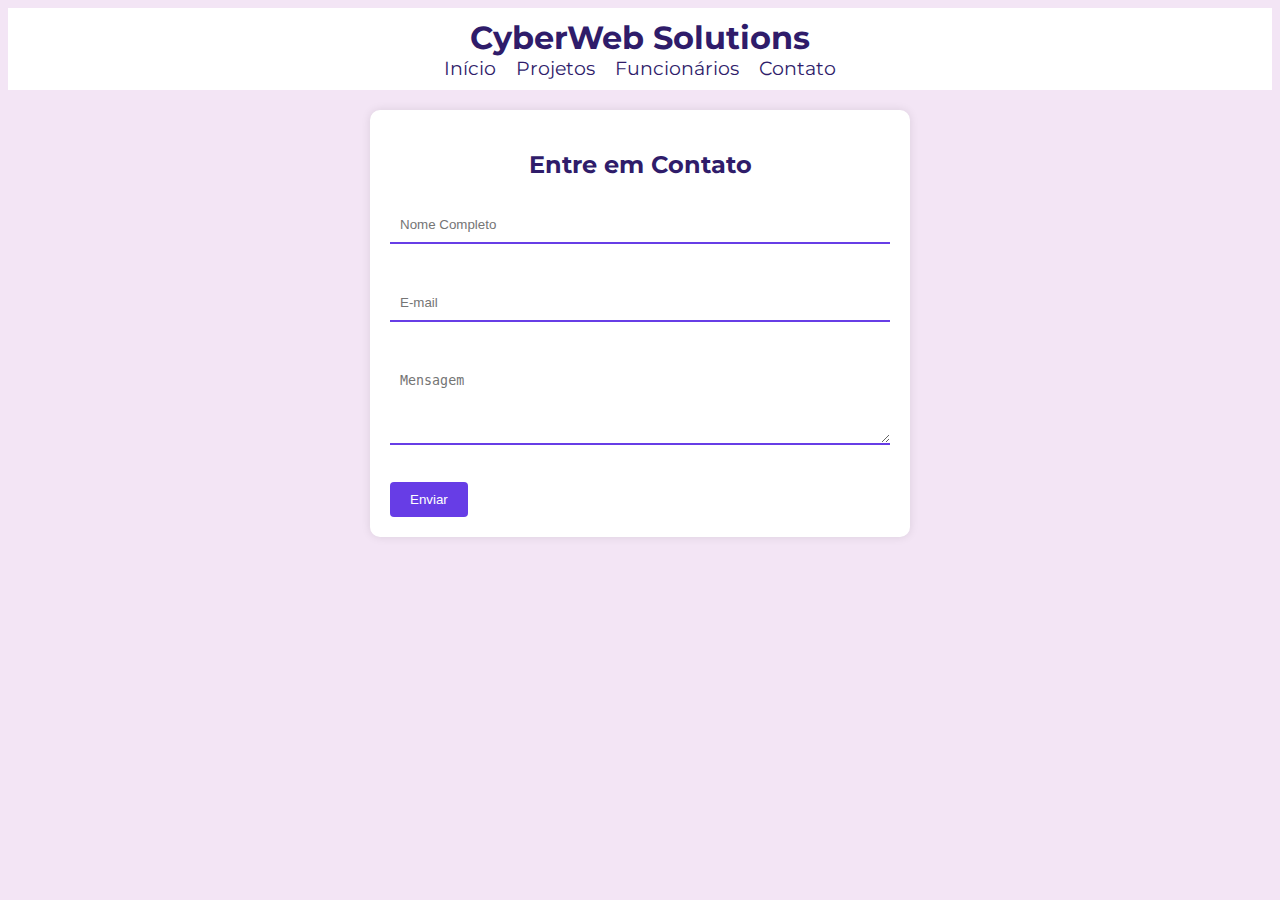
==== contato.html @ 7d74a818 "Add files via upload" ====
<!DOCTYPE html>
<html lang="pt-BR">
<head>
  <meta charset="UTF-8">
  <meta name="viewport" content="width=device-width, initial-scale=1.0">
  <title>CyberWeb Solutions - Contato</title>
  <link href="https://fonts.googleapis.com/css2?family=Montserrat:wght@400;700&display=swap" rel="stylesheet">
  <style>
    body {
      font-family: 'Montserrat', sans-serif;
      color: #2f1c6a;
      text-align: center;
      background-color: #f3e5f5; /* Fundo roxo claro */
    }

    .container {
      max-width: 500px;
      margin: 0 auto; /* Centraliza horizontalmente */
      padding: 20px;
      background-color: #fff;
      border-radius: 10px;
      box-shadow: 0 0 10px rgba(0, 0, 0, 0.1);
    }

    header {
      text-align: center;
      margin-bottom: 20px;
      background-color: white; /* Fundo branco */
      padding: 10px 0; /* Espaçamento interno */
    }

    h1 {
      margin: 0; /* Remove margem padrão */
      color: #2f1c6a; /* Cor do texto */
    }

    nav ul {
      list-style-type: none;
      padding: 0;
      margin: 0;
      display: flex;
      justify-content: center; /* Centraliza horizontalmente */
    }

    nav ul li {
      margin-right: 20px;
    }

    nav ul li:last-child {
      margin-right: 0;
    }

    nav ul li a {
      color: #2f1c6a;
      text-decoration: none;
      transition: color 0.3s ease;
      font-size: 19px;
    }

    nav ul li a:hover {
      color: #2f1c6a; /* Cor permanente ao passar o mouse */
    }

    form {
      text-align: left; /* Alinha o texto do formulário à esquerda */
    }

    input[type="text"],
    input[type="email"],
    textarea {
      width: calc(100% - 20px);
      padding: 10px;
      margin-top: 8px;
      margin-bottom: 20px;
      border: none;
      border-bottom: 2px solid #673de6;
      background-color: transparent;
      transition: border-bottom-color 0.3s ease;
    }

    input[type="text"]:focus,
    input[type="email"]:focus,
    textarea:focus {
      border-bottom-color: #6a1b9a; /* Altera a cor da borda ao receber foco */
      outline: none; /* Remove a borda ao redor do elemento */
    }

    input[type="submit"] {
      background-color: #673de6;
      color: white;
      padding: 10px 20px;
      border: none;
      border-radius: 4px;
      cursor: pointer;
      transition: background-color 0.3s ease;
    }

    input[type="submit"]:hover {
      background-color: #6a1b9a; /* Altera a cor ao passar o mouse */
    }

    .error-message {
      color: red;
      margin-top: 13px;
      margin-bottom: 10px;
      text-align: left;
      font-size: large;
    }

    .success-message {
      color: green;
      margin-top: 13px;
      margin-bottom: 10px;
      text-align: left;
      font-size: large;
    }
  </style>
</head>
<body>

<header>
  <h1>CyberWeb Solutions</h1>
  <nav>
    <ul>
      <li><a href="index.html">Início</a></li>
      <li><a href="projetos.html">Projetos</a></li>
      <li><a href="funcionarios.html">Funcionários</a></li>
      <li><a href="#contato">Contato</a></li>
    </ul>
  </nav>
</header>

<div class="container">
  <h2>Entre em Contato</h2>
  <form id="contact-form">
    <input type="text" id="fullname" name="fullname" placeholder="Nome Completo">
    <div id="fullname-error" class="error-message"></div>
    <input type="email" id="email" name="email" placeholder="E-mail">
    <div id="email-error" class="error-message"></div>
    <textarea id="message" name="message" rows="4" placeholder="Mensagem"></textarea>
    <div id="message-error" class="error-message"></div>
    <input type="submit" value="Enviar">
    <div id="success-message" class="success-message" style="display: none;">Pedido enviado, retornaremos em breve. Fique de olho no seu e-mail.</div>
  </form>
</div>

<script>
  const form = document.getElementById('contact-form');

  form.addEventListener('submit', function(event) {
    event.preventDefault();

    const fullname = form.querySelector('#fullname').value.trim();
    const email = form.querySelector('#email').value.trim();
    const message = form.querySelector('#message').value.trim();

    const fullnameError = document.getElementById('fullname-error');
    const emailError = document.getElementById('email-error');
    const messageError = document.getElementById('message-error');
    const successMessage = document.getElementById('success-message');

    fullnameError.textContent = '';
    emailError.textContent = '';
    messageError.textContent = '';

    if (!fullname) {
      fullnameError.textContent = 'Por favor, insira seu nome completo.';
      return;
    }

    if (!email) {
      emailError.textContent = 'Por favor, insira seu e-mail.';
      return;
    }

    if (!message) {
      messageError.textContent = 'Por favor, insira sua mensagem.';
      return;
    }

    // Se todos os campos estiverem preenchidos, você pode enviar os dados do formulário para o servidor ou fazer o que for necessário
    // Aqui você pode adicionar código para enviar os dados para o servidor via AJAX, por exemplo
    console.log('Nome Completo:', fullname);
    console.log('E-mail:', email);
    console.log('Mensagem:', message);

    // Exibe a mensagem de sucesso
    successMessage.style.display = 'block';

    // Limpa o formulário após o envio bem-sucedido
    form.reset();
  });
</script>

</body>
</html>
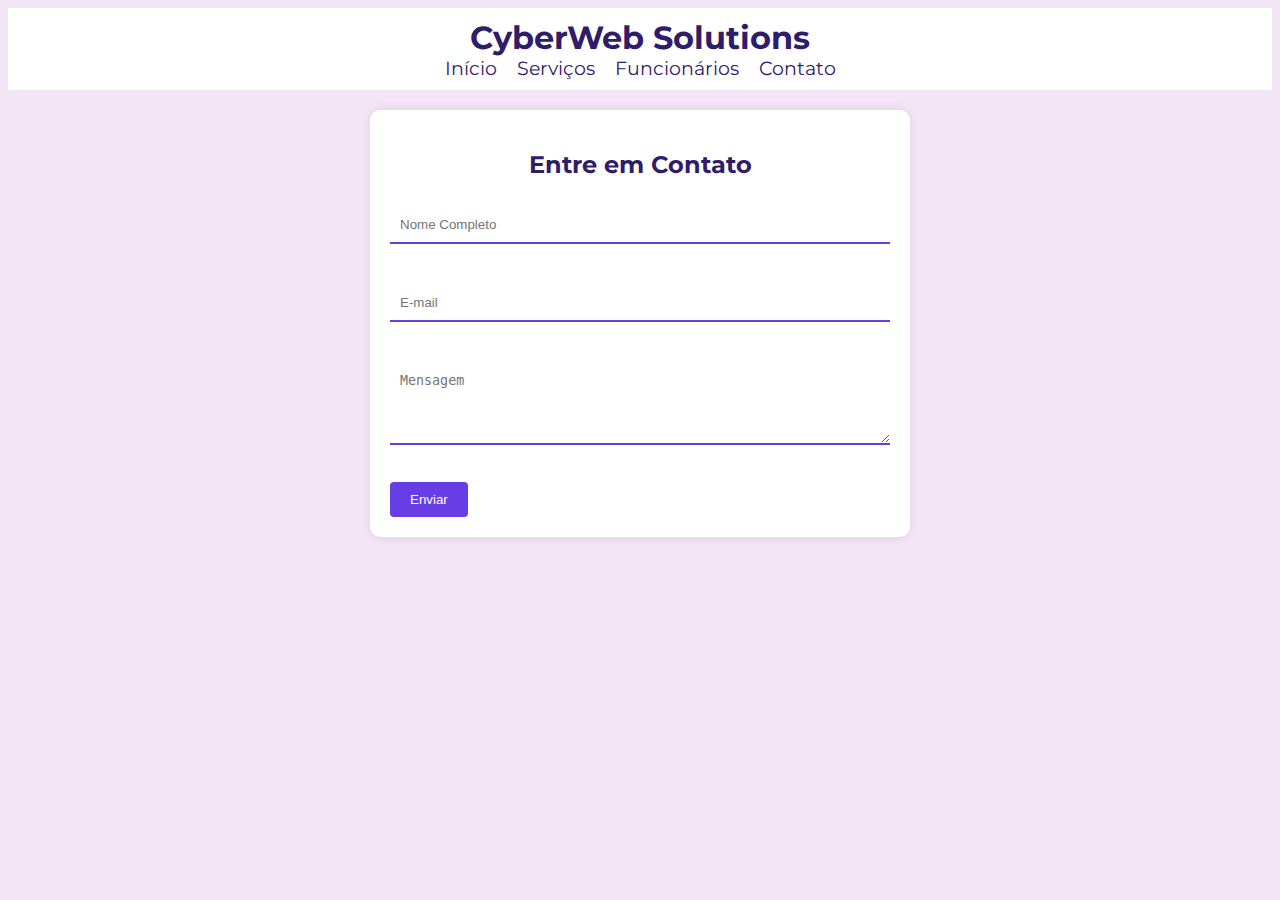
==== commit 3ced204c: "Update contato.html" ====
--- a/contato.html
+++ b/contato.html
@@ -123,7 +123,7 @@
   <nav>
     <ul>
       <li><a href="index.html">Início</a></li>
-      <li><a href="projetos.html">Projetos</a></li>
+      <li><a href="projetos.html">Serviços</a></li>
       <li><a href="funcionarios.html">Funcionários</a></li>
       <li><a href="#contato">Contato</a></li>
     </ul>
